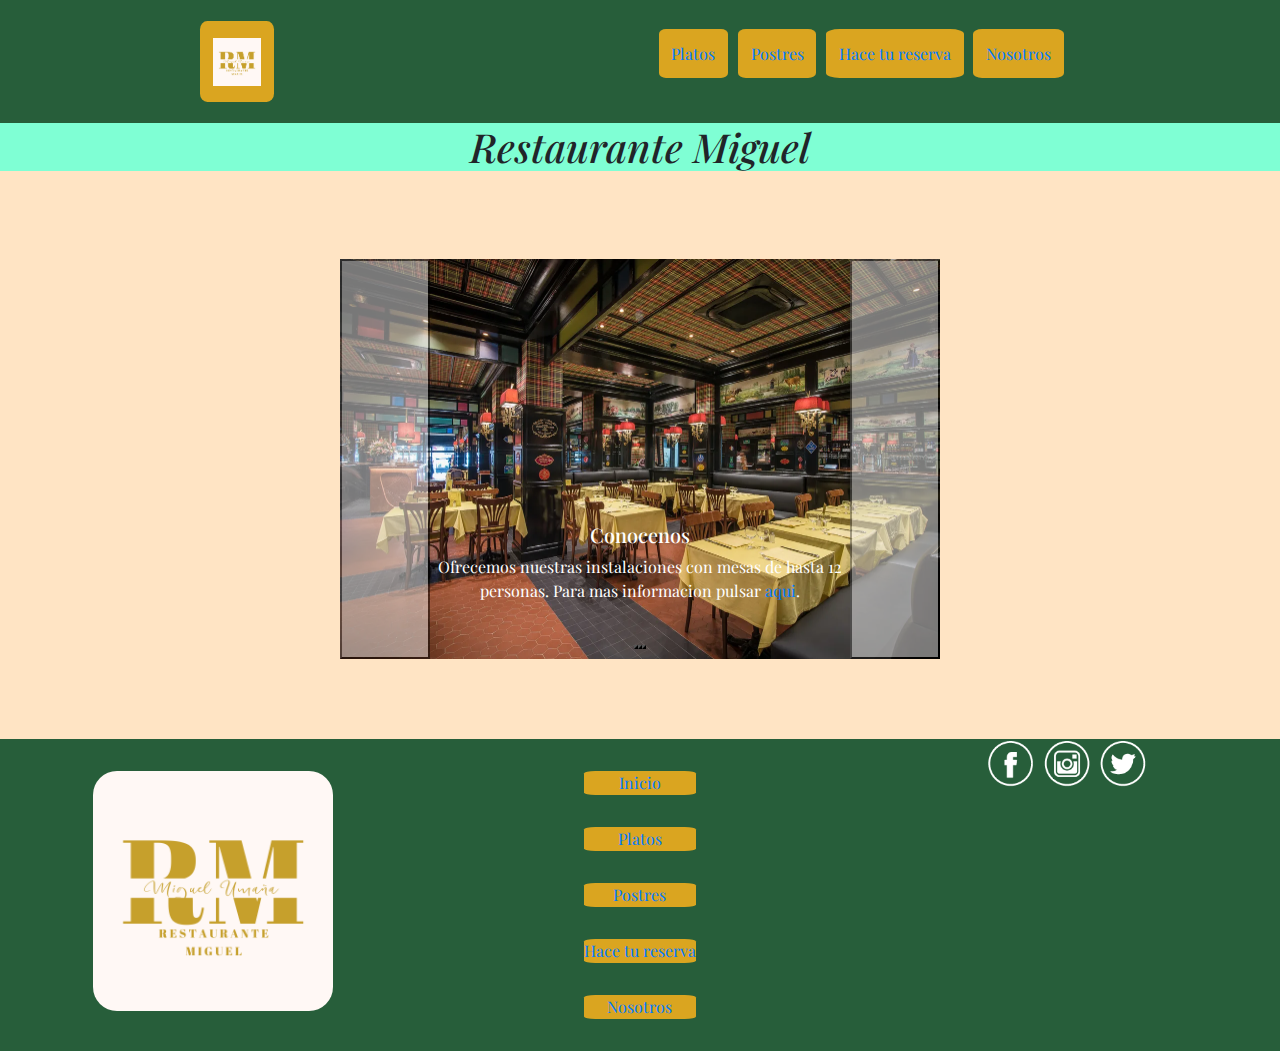
==== index.html @ 07b7c882 "index terminado" ====
<!DOCTYPE html>
<html lang="en">
<head>
    <meta charset="UTF-8">
    <meta http-equiv="X-UA-Compatible" content="IE=edge">
    <meta name="viewport" content="width=device-width, initial-scale=1.0">
    <title>Inicio</title>
    <link rel="stylesheet" href="https://cdn.jsdelivr.net/npm/bootstrap@4.0.0/dist/css/bootstrap.min.css" integrity="sha384-Gn5384xqQ1aoWXA+058RXPxPg6fy4IWvTNh0E263XmFcJlSAwiGgFAW/dAiS6JXm" crossorigin="anonymous">
    <script src="https://cdn.jsdelivr.net/npm/bootstrap@5.3.0-alpha3/dist/js/bootstrap.bundle.min.js"></script>
    <link rel="preconnect" href="https://fonts.googleapis.com">
    <link rel="preconnect" href="https://fonts.gstatic.com" crossorigin>
    <link href="https://fonts.googleapis.com/css2?family=Alkatra:wght@400;600&family=Playfair+Display&family=Roboto+Mono:wght@100&display=swap" rel="stylesheet">
    <link rel="stylesheet" href="./assets/css/style.css">
</head>


<body>

    <header>
        <nav>
            <ul class="nav">
                <li class="navbar__link"><a href="./index.html"><img class="logo" src="./assets/img/Logo.png" ></img></a></li>
            </ul>

            <ul class="navbar">
                <li class="navbar__link"><a href="./assets/pages/platos.html">Platos</a></li>    
                <li class="navbar__link"><a href="./assets/pages/postres.html">Postres</a></li>    
                <li class="navbar__link"><a href="./assets/pages/reservas.html">Hace tu reserva</a></li>
                <li class="navbar__link"><a href="./assets/pages/nosotros.html">Nosotros</a></li>
            </ul>
        </nav>
    </header>

    <main>
        <h1 class="titulo">Restaurante Miguel</h1>

        <article class="container">
            <div id="carouselExampleDark" class="carousel carousel-dark slide">
                <div class="carousel-indicators">
                    <button type="button" data-bs-target="#carouselExampleDark" data-bs-slide-to="0" class="" aria-label="Slide 1"></button>
                    <button type="button" data-bs-target="#carouselExampleDark" data-bs-slide-to="1" aria-label="Slide 2" class=""></button>
                    <button type="button" data-bs-target="#carouselExampleDark" data-bs-slide-to="2" aria-label="Slide 3" class="active" aria-current="true"></button>
                </div>
                <div class="carousel-inner">
                    <div class="carousel-item" data-bs-interval="10000"><img class="bd-placeholder-img bd-placeholder-img-lg d-block w-100"
                        width="800"
                        height="400"
                        xmlns="http://www.w3.org/2000/svg"
                        role="img"
                        aria-label="Placeholder: Second slide"
                        preserveAspectRatio="xMidYMid slice"
                        focusable="false" src="./assets/img/Camareros.png" alt="">
                        <div class="carousel-caption d-none d-md-block">
                            <h5>Happy Hour</h5>
                            <p>Visitanos de 18hs a 20hs para aprovechar descuentos increibles.</p>
                        </div>
                    </div>
                    <div class="carousel-item" data-bs-interval="2000"><img                         class="bd-placeholder-img bd-placeholder-img-lg d-block w-100"
                        width="800"
                        height="400"
                        xmlns="http://www.w3.org/2000/svg"
                        role="img"
                        aria-label="Placeholder: Second slide"
                        preserveAspectRatio="xMidYMid slice"
                        focusable="false" src="./assets/img/Plato1.png" alt="">
                    
                        <div class="carousel-caption d-none d-md-block">
                            <h5>Nuestros platos</h5>
                            <p>Ofrecemos a nuestros comensales comida casera de la mejor calidad. Para mas informacion pulsar  <a href="./assets/pages/platos.html">aqui</a>.</p>
                        </div>
                    </div>
                    <div class="carousel-item active">
                        <img class="bd-placeholder-img bd-placeholder-img-lg d-block w-100"
                        width="800"
                        height="400"
                        xmlns="http://www.w3.org/2000/svg"
                        role="img"
                        aria-label="Placeholder: Second slide"
                        preserveAspectRatio="xMidYMid slice"
                        focusable="false" src="./assets/img/Rest-interior.png" alt="">
                        <div class="carousel-caption d-none d-md-block">
                            <h5>Conocenos</h5>
                            <p>Ofrecemos nuestras instalaciones con mesas de hasta 12 personas. Para mas informacion pulsar <a href="./assets/pages/nosotros.html">aqui</a>.</p>
                        </div>
                    </div>
                </div>
                <button class="carousel-control-prev" type="button" data-bs-target="#carouselExampleDark" data-bs-slide="prev">
                    <span class="carousel-control-prev-icon" aria-hidden="true"></span>
                    <span class="visually-hidden">Previous</span>
                </button>
                <button class="carousel-control-next" type="button" data-bs-target="#carouselExampleDark" data-bs-slide="next">
                    <span class="carousel-control-next-icon" aria-hidden="true"></span>
                    <span class="visually-hidden">Next</span>
                </button>
                </div>
        </article>
    </main>

    <footer>
        <div class="footer">
            <div class="division">
                <section>
                <img src="./assets/img/Logo.png" alt="">
                
                </section>
            </div>

            <div class="division medio">
                <section>
                    <nav>
                        <ul class="footerNavbar">
                            <li><a href="./index.html">Inicio</a></li>
                            <li><a href="./assets/pages/platos.html">Platos</a></li>    
                            <li><a href="./assets/pages/postres.html">Postres</a></li>    
                            <li><a href="./assets/pages/reservas.html">Hace tu reserva</a></li>
                            <li><a href="./assets/pages/nosotros.html">Nosotros</a></li>
                        </ul>
                    </nav>
                </section>
            </div>

            <div class="division">
                <div class="contacto">
                    <a href=""><img src="./assets/img/icon_bord_white_facebook.png" alt=""></a>
                    <a href=""><img src="./assets/img/icon_bord_white_instagram.png" alt=""></a>
                    <a href=""><img src="./assets/img/icon_bord_white_twitter.png" alt=""></a>                </div>
            </div> 

        </div>

    </footer>
</body>
</html>
---- assets/css/style.css ----
* {
  margin: 0;
  padding: 0;
}
/* html {
  height: 300rem;
} */

body {
  font-family: "Playfair Display", serif;
  background-color: bisque;
}

header nav {
  background-color: rgba(12, 77, 41, 0.889);
  padding: 1rem;
  display: flex;
  justify-content: space-around;
  /*   position: fixed;
  width: 100%; */
}

header a {
  text-decoration: none;
  display: flex;
  text-align: center;
}

header ul {
  list-style-type: none;
  display: flex;
  justify-content: right;
}

header li {
  background-color: goldenrod;
  padding: 0.8rem;
  margin: 0.3rem;
  border-radius: 10%;
  display: flex;
  align-items: center;
}

header ul.nav li img {
  height: 3rem;
  width: 3rem;
}
.grid {
  display: grid;
  grid-template-columns: 1fr 1fr 1fr;
  grid-template-rows: 1fr 1fr 1fr;
  gap: 0px 0px;
  grid-auto-flow: row;
  grid-template-areas:
    ". title title"
    "informacion-especial informacion-especial especial"
    "informacion-especial informacion-especial especial";
  margin-bottom: 5rem;
}

.title {
  grid-area: title;
}

.informacion-especial {
  grid-area: informacion-especial;
}

.especial {
  grid-area: especial;
  width: 20rem;
  height: 20rem;
}

.especial img {
  width: 100%;
  height: 100%;
}

.titulo {
  text-align: center;
  font-style: italic;
  background-color: aquamarine;
}

.card {
  background-color: brown;
  width: 20rem;
  padding: 1rem;
  border-radius: 5%;
  display: flex;
  flex-direction: column;
  align-items: center;
  justify-content: space-around;
  margin-bottom: 2rem;
  margin-top: 2rem;
}

.postres {
  background-color: lightskyblue;
}

.card img {
  width: 100%;
  height: 12rem;
}

.containerCard {
  display: flex;
  justify-content: center;
  gap: 2rem;
  flex-wrap: wrap;
}

.container {
  background-color: bisque;
  padding: 5rem 0;
  display: flex;
  align-items: center;
  flex-direction: column-reverse;
  gap: 5rem;
}

.info {
  display: flex;
  background-color: goldenrod;
  justify-content: space-around;
  align-items: center;
  width: 90%;
  border-radius: 5%;
}

.info div {
  width: 50%;
  display: flex;
  flex-direction: column;
  align-items: center;
}

.info img {
  width: 22rem;
  height: 10%;
}

.izq {
  flex-direction: row-reverse;
}

.reserva {
  margin-left: 2rem;
  margin-bottom: 17rem;
}

footer {
  background-color: rgba(12, 77, 41, 0.889);
}

footer article {
  display: flex;
}

footer nav {
  text-align: center;
}

.comentario {
  background-color: beige;
}

footer ul {
  list-style: none;
}

footer a {
  text-decoration: none;
}

footer img {
  width: 15rem;
  height: 15rem;
  text-align: left;
}

.footer {
  display: flex;
}

.division {
  width: 33.33%;
  display: flex;
  justify-content: center;
}

.division section img {
  margin-top: 2rem;
  border-radius: 10%;
}

.footerNavbar li {
  background-color: goldenrod;
  margin-top: 2rem;
  margin-bottom: 2rem;
  border-radius: 10%;
}

.medio {
  display: flex;
  justify-content: center;
}

.contacto {
  display: flex;
  gap: 0.5rem;
}

.contacto img {
  height: 3rem;
  width: 3rem;
}
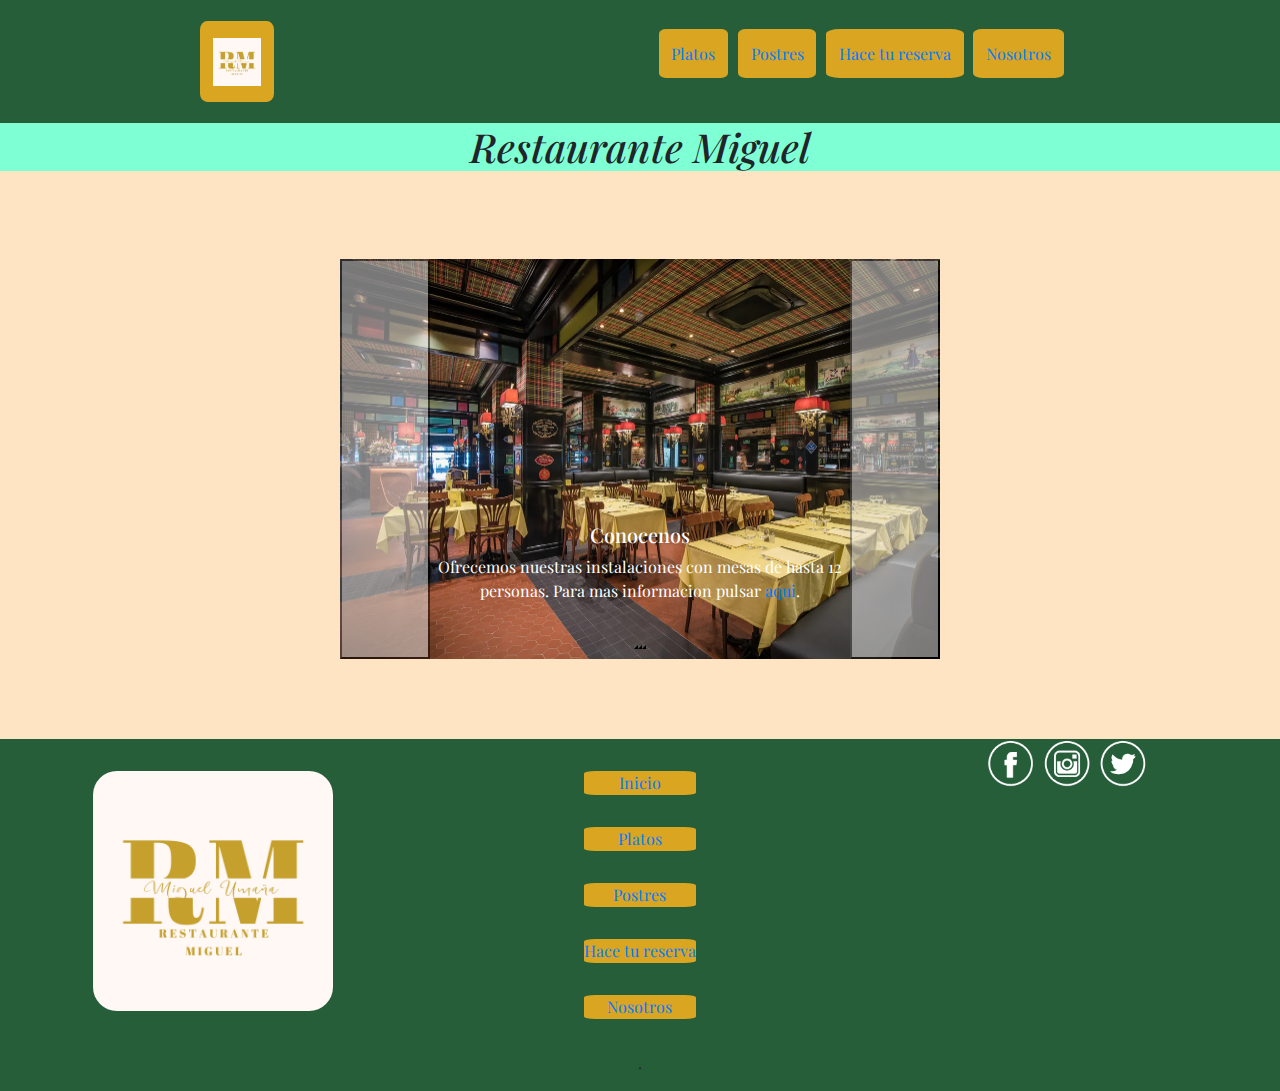
==== commit bc65a8a8: "finalizado sin responsive" ====
--- a/index.html
+++ b/index.html
@@ -114,6 +114,7 @@
                             <li><a href="./assets/pages/postres.html">Postres</a></li>    
                             <li><a href="./assets/pages/reservas.html">Hace tu reserva</a></li>
                             <li><a href="./assets/pages/nosotros.html">Nosotros</a></li>
+                        .
                         </ul>
                     </nav>
                 </section>
--- a/assets/css/style.css
+++ b/assets/css/style.css
@@ -39,6 +39,13 @@
   border-radius: 10%;
   display: flex;
   align-items: center;
+  transition: 0.5s;
+}
+
+li:hover {
+  color: gold;
+  background-color: beige;
+  transform: scale(1.2);
 }
 
 header ul.nav li img {
@@ -56,6 +63,7 @@
     "informacion-especial informacion-especial especial"
     "informacion-especial informacion-especial especial";
   margin-bottom: 5rem;
+  margin-top: 5rem;
 }
 
 .title {
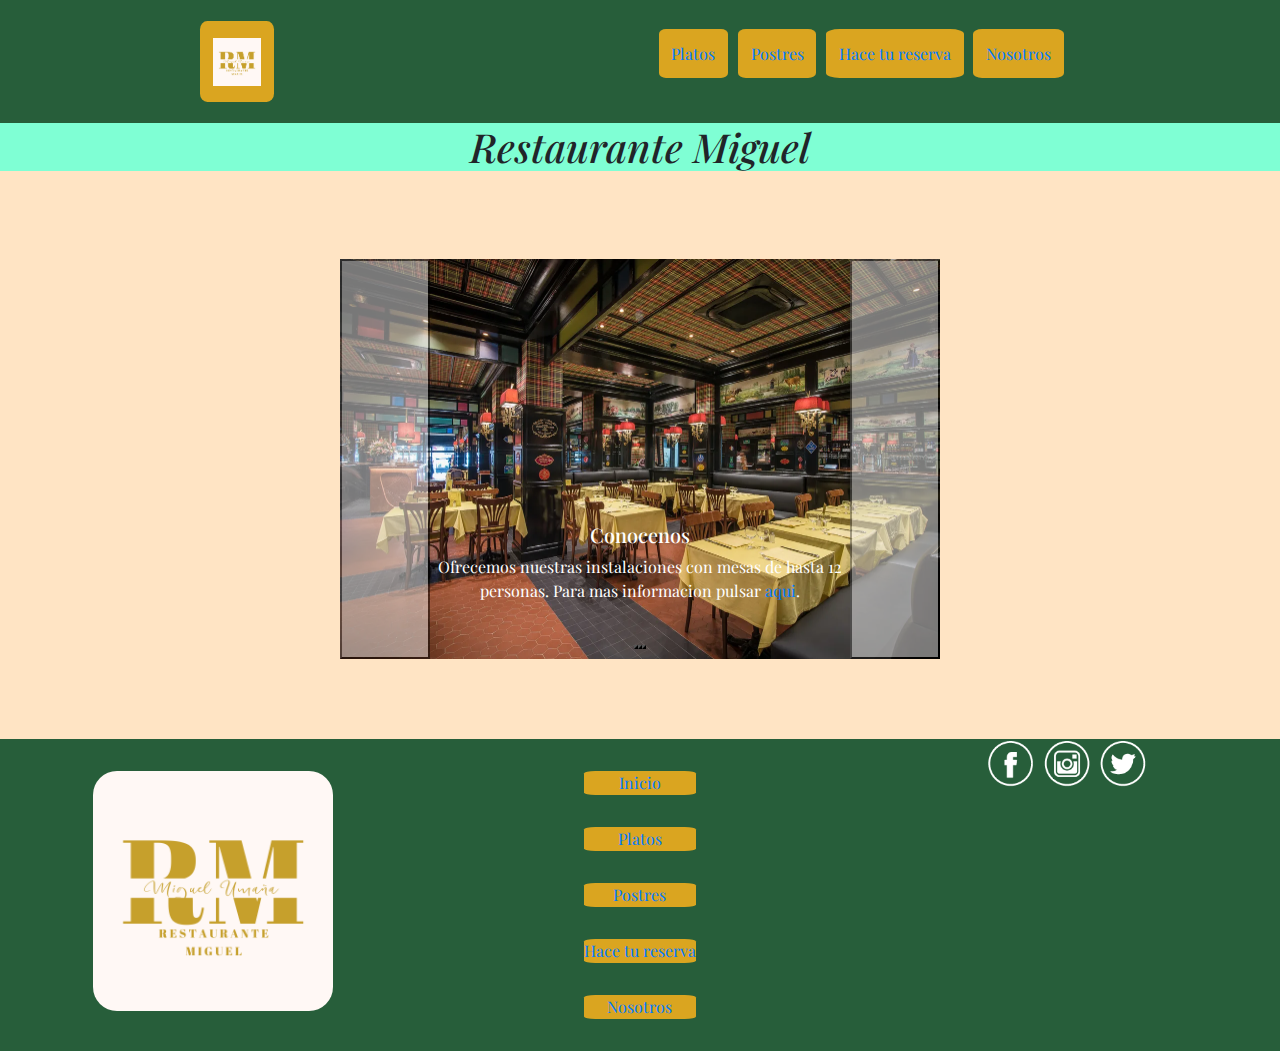
==== commit 69871a63: "Actualizado" ====
--- a/index.html
+++ b/index.html
@@ -5,12 +5,13 @@
     <meta http-equiv="X-UA-Compatible" content="IE=edge">
     <meta name="viewport" content="width=device-width, initial-scale=1.0">
     <title>Inicio</title>
+    <link rel="shortcut icon" href="./assets/img/Logo.png" type="image/x-icon">
     <link rel="stylesheet" href="https://cdn.jsdelivr.net/npm/bootstrap@4.0.0/dist/css/bootstrap.min.css" integrity="sha384-Gn5384xqQ1aoWXA+058RXPxPg6fy4IWvTNh0E263XmFcJlSAwiGgFAW/dAiS6JXm" crossorigin="anonymous">
     <script src="https://cdn.jsdelivr.net/npm/bootstrap@5.3.0-alpha3/dist/js/bootstrap.bundle.min.js"></script>
     <link rel="preconnect" href="https://fonts.googleapis.com">
     <link rel="preconnect" href="https://fonts.gstatic.com" crossorigin>
     <link href="https://fonts.googleapis.com/css2?family=Alkatra:wght@400;600&family=Playfair+Display&family=Roboto+Mono:wght@100&display=swap" rel="stylesheet">
-    <link rel="stylesheet" href="./assets/css/style.css">
+    <link rel="stylesheet" href="./css/main.css">
 </head>
 
 
@@ -23,10 +24,10 @@
             </ul>
 
             <ul class="navbar">
-                <li class="navbar__link"><a href="./assets/pages/platos.html">Platos</a></li>    
-                <li class="navbar__link"><a href="./assets/pages/postres.html">Postres</a></li>    
-                <li class="navbar__link"><a href="./assets/pages/reservas.html">Hace tu reserva</a></li>
-                <li class="navbar__link"><a href="./assets/pages/nosotros.html">Nosotros</a></li>
+                <li class="navbar__link"><a href="./pages/platos.html">Platos</a></li>    
+                <li class="navbar__link"><a href="./pages/postres.html">Postres</a></li>    
+                <li class="navbar__link"><a href="./pages/reservas.html">Hace tu reserva</a></li>
+                <li class="navbar__link"><a href="./pages/nosotros.html">Nosotros</a></li>
             </ul>
         </nav>
     </header>
@@ -110,11 +111,10 @@
                     <nav>
                         <ul class="footerNavbar">
                             <li><a href="./index.html">Inicio</a></li>
-                            <li><a href="./assets/pages/platos.html">Platos</a></li>    
-                            <li><a href="./assets/pages/postres.html">Postres</a></li>    
-                            <li><a href="./assets/pages/reservas.html">Hace tu reserva</a></li>
-                            <li><a href="./assets/pages/nosotros.html">Nosotros</a></li>
-                        .
+                            <li><a href="./pages/platos.html">Platos</a></li>    
+                            <li><a href="./pages/postres.html">Postres</a></li>    
+                            <li><a href="./pages/reservas.html">Hace tu reserva</a></li>
+                            <li><a href="./pages/nosotros.html">Nosotros</a></li>
                         </ul>
                     </nav>
                 </section>
--- a/css/main.css
+++ b/css/main.css
@@ -0,0 +1,300 @@
+* {
+  margin: 0;
+  padding: 0;
+}
+
+body {
+  font-family: "Playfair Display", serif;
+  background-color: bisque;
+}
+
+header nav {
+  background-color: rgba(12, 77, 41, 0.889);
+  padding: 1rem;
+  display: -webkit-box;
+  display: -ms-flexbox;
+  display: flex;
+  -ms-flex-pack: distribute;
+      justify-content: space-around;
+}
+header a {
+  text-decoration: none;
+  display: -webkit-box;
+  display: -ms-flexbox;
+  display: flex;
+  text-align: center;
+}
+header ul {
+  list-style-type: none;
+  display: -webkit-box;
+  display: -ms-flexbox;
+  display: flex;
+  -webkit-box-pack: right;
+      -ms-flex-pack: right;
+          justify-content: right;
+}
+header li {
+  background-color: goldenrod;
+  padding: 0.8rem;
+  margin: 0.3rem;
+  border-radius: 10%;
+  display: -webkit-box;
+  display: -ms-flexbox;
+  display: flex;
+  -webkit-box-align: center;
+      -ms-flex-align: center;
+          align-items: center;
+  -webkit-transition: 0.5s;
+  transition: 0.5s;
+}
+header ul.nav li img {
+  height: 3rem;
+  width: 3rem;
+}
+
+li:hover {
+  color: gold;
+  background-color: beige;
+  -webkit-transform: scale(1.2);
+          transform: scale(1.2);
+}
+
+.titulo {
+  text-align: center;
+  font-style: italic;
+  background-color: aquamarine;
+}
+
+.card {
+  background-color: rgb(51, 184, 175);
+  width: 20rem;
+  padding: 1rem;
+  border-radius: 5%;
+  display: -webkit-box;
+  display: -ms-flexbox;
+  display: flex;
+  -webkit-box-orient: vertical;
+  -webkit-box-direction: normal;
+      -ms-flex-direction: column;
+          flex-direction: column;
+  -webkit-box-align: center;
+      -ms-flex-align: center;
+          align-items: center;
+  -ms-flex-pack: distribute;
+      justify-content: space-around;
+  margin-bottom: 2rem;
+  margin-top: 2rem;
+}
+.card img {
+  width: 100%;
+  height: 12rem;
+}
+
+.postres {
+  background-color: lightskyblue;
+}
+
+.containerCard {
+  display: -webkit-box;
+  display: -ms-flexbox;
+  display: flex;
+  -webkit-box-pack: center;
+      -ms-flex-pack: center;
+          justify-content: center;
+  gap: 2rem;
+  -ms-flex-wrap: wrap;
+      flex-wrap: wrap;
+}
+
+.container {
+  background-color: bisque;
+  padding: 5rem 0;
+  display: -webkit-box;
+  display: -ms-flexbox;
+  display: flex;
+  -webkit-box-align: center;
+      -ms-flex-align: center;
+          align-items: center;
+  -webkit-box-orient: vertical;
+  -webkit-box-direction: reverse;
+      -ms-flex-direction: column-reverse;
+          flex-direction: column-reverse;
+  gap: 5rem;
+}
+
+.info {
+  display: -webkit-box;
+  display: -ms-flexbox;
+  display: flex;
+  background-color: goldenrod;
+  -ms-flex-pack: distribute;
+      justify-content: space-around;
+  -webkit-box-align: center;
+      -ms-flex-align: center;
+          align-items: center;
+  width: 375%;
+  border-radius: 40px;
+}
+.info div {
+  width: 50%;
+  display: -webkit-box;
+  display: -ms-flexbox;
+  display: flex;
+  -webkit-box-orient: vertical;
+  -webkit-box-direction: normal;
+      -ms-flex-direction: column;
+          flex-direction: column;
+  -webkit-box-align: center;
+      -ms-flex-align: center;
+          align-items: center;
+}
+.info img {
+  width: 22rem;
+  height: 10%;
+}
+
+.izq {
+  -webkit-box-orient: horizontal;
+  -webkit-box-direction: reverse;
+      -ms-flex-direction: row-reverse;
+          flex-direction: row-reverse;
+}
+
+.reserva {
+  margin-left: 2rem;
+  margin-bottom: 17rem;
+}
+
+footer {
+  background-color: rgba(12, 77, 41, 0.889);
+}
+footer article {
+  display: -webkit-box;
+  display: -ms-flexbox;
+  display: flex;
+}
+footer nav {
+  text-align: center;
+}
+footer ul {
+  list-style: none;
+}
+footer a {
+  text-decoration: none;
+}
+footer img {
+  width: 15rem;
+  height: 15rem;
+  text-align: left;
+}
+
+.comentario {
+  background-color: beige;
+}
+
+.footer {
+  display: -webkit-box;
+  display: -ms-flexbox;
+  display: flex;
+}
+
+.division {
+  width: 33.33%;
+  display: -webkit-box;
+  display: -ms-flexbox;
+  display: flex;
+  -webkit-box-pack: center;
+      -ms-flex-pack: center;
+          justify-content: center;
+}
+.division section img {
+  margin-top: 2rem;
+  border-radius: 10%;
+}
+
+.footerNavbar li {
+  background-color: goldenrod;
+  margin-top: 2rem;
+  margin-bottom: 2rem;
+  border-radius: 10%;
+}
+
+.medio {
+  display: -webkit-box;
+  display: -ms-flexbox;
+  display: flex;
+  -webkit-box-pack: center;
+      -ms-flex-pack: center;
+          justify-content: center;
+}
+
+.contacto {
+  display: -webkit-box;
+  display: -ms-flexbox;
+  display: flex;
+  gap: 0.5rem;
+}
+.contacto img {
+  height: 3rem;
+  width: 3rem;
+}
+
+@media screen and (max-width: 3200px) {
+  .plato-especial {
+    display: grid;
+    grid-template-columns: 1fr 1fr 1fr;
+    grid-template-rows: 1fr 1fr 1fr;
+    gap: 0px 0px;
+    grid-auto-flow: row;
+    grid-template-areas: ". title title" "informacion-especial informacion-especial especial" "informacion-especial informacion-especial especial";
+    margin-bottom: 5rem;
+    margin-top: 5rem;
+  }
+  .title {
+    grid-area: title;
+  }
+  .informacion-especial {
+    grid-area: informacion-especial;
+    margin-left: 2rem;
+  }
+  .especial {
+    grid-area: especial;
+    width: 20rem;
+    height: 20rem;
+  }
+  .especial img {
+    width: 100%;
+    height: 100%;
+  }
+}
+@media screen and (max-width: 780px) {
+  .plato-especial {
+    display: -webkit-box;
+    display: -ms-flexbox;
+    display: flex;
+    -webkit-box-orient: vertical;
+    -webkit-box-direction: reverse;
+        -ms-flex-direction: column-reverse;
+            flex-direction: column-reverse;
+    -webkit-box-align: center;
+        -ms-flex-align: center;
+            align-items: center;
+  }
+}
+@media screen and (max-width: 500px) {
+  header nav {
+    width: 100%;
+  }
+  .division section img {
+    display: none;
+  }
+  .contacto {
+    display: -webkit-box;
+    display: -ms-flexbox;
+    display: flex;
+    -webkit-box-orient: vertical;
+    -webkit-box-direction: normal;
+        -ms-flex-direction: column;
+            flex-direction: column;
+  }
+}/*# sourceMappingURL=main.css.map */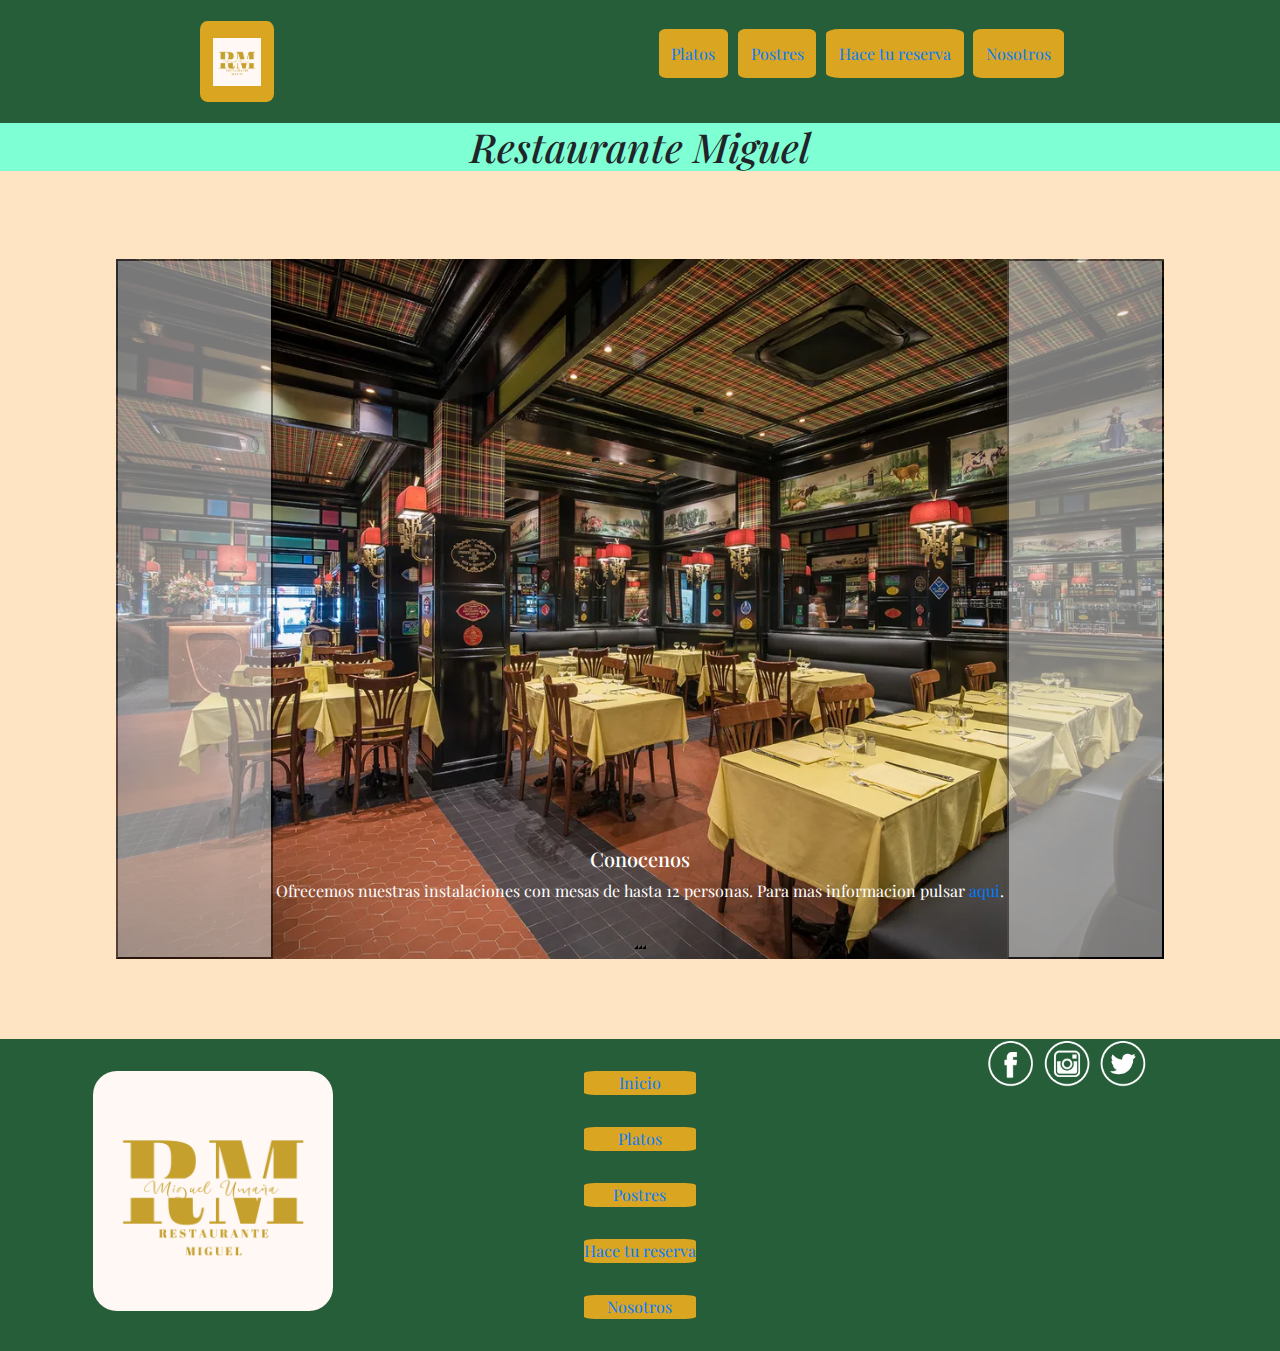
==== commit 26f99c4d: "prueba avanzada" ====
--- a/index.html
+++ b/index.html
@@ -44,8 +44,8 @@
                 </div>
                 <div class="carousel-inner">
                     <div class="carousel-item" data-bs-interval="10000"><img class="bd-placeholder-img bd-placeholder-img-lg d-block w-100"
-                        width="800"
-                        height="400"
+                        width="1600"
+                        height="700"
                         xmlns="http://www.w3.org/2000/svg"
                         role="img"
                         aria-label="Placeholder: Second slide"
@@ -56,9 +56,9 @@
                             <p>Visitanos de 18hs a 20hs para aprovechar descuentos increibles.</p>
                         </div>
                     </div>
-                    <div class="carousel-item" data-bs-interval="2000"><img                         class="bd-placeholder-img bd-placeholder-img-lg d-block w-100"
-                        width="800"
-                        height="400"
+                    <div class="carousel-item" data-bs-interval="2000"><img class="bd-placeholder-img bd-placeholder-img-lg d-block w-100"
+                        width="1600"
+                        height="700"
                         xmlns="http://www.w3.org/2000/svg"
                         role="img"
                         aria-label="Placeholder: Second slide"
@@ -72,8 +72,8 @@
                     </div>
                     <div class="carousel-item active">
                         <img class="bd-placeholder-img bd-placeholder-img-lg d-block w-100"
-                        width="800"
-                        height="400"
+                        width="1600"
+                        height="700"
                         xmlns="http://www.w3.org/2000/svg"
                         role="img"
                         aria-label="Placeholder: Second slide"
